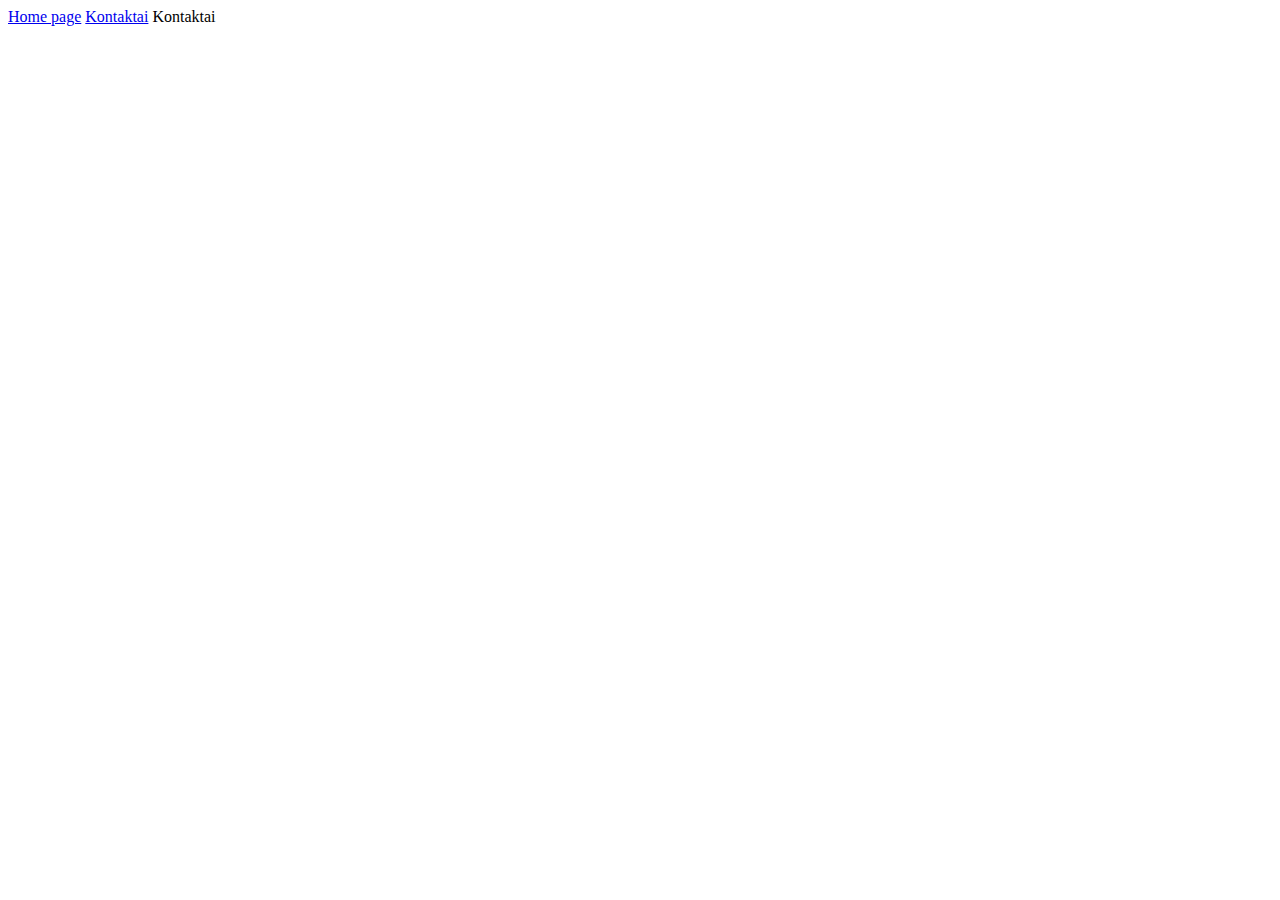
==== contacts.html @ 34242ddf "HTML Images and file paths" ====
<!DOCTYPE html>
<html lang="en">
<head>
    <meta charset="UTF-8">
    <title>Kontaktai</title>
</head>
<body>
<a href="/">Home page</a>
<a href="/contacts.html">Kontaktai</a>

Kontaktai
</body>
</html>
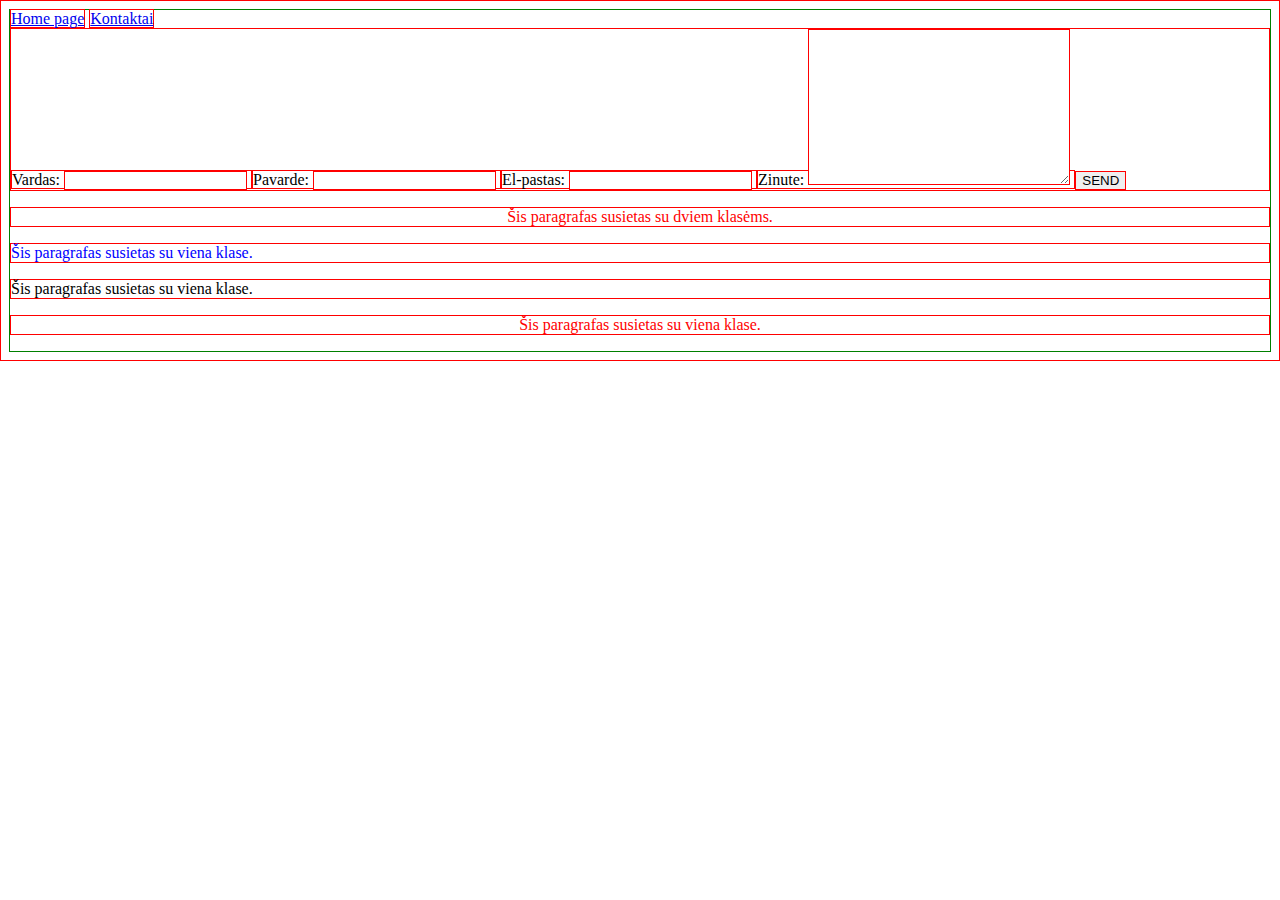
==== commit 9577949f: "Intro to CSS" ====
--- a/contacts.html
+++ b/contacts.html
@@ -3,11 +3,45 @@
 <head>
     <meta charset="UTF-8">
     <title>Kontaktai</title>
+    <link rel="stylesheet" href="/css/testas.css">
+    <link rel="stylesheet" href="/css/kontaktu_dizainas.css">
 </head>
 <body>
 <a href="/">Home page</a>
 <a href="/contacts.html">Kontaktai</a>
 
-Kontaktai
+<form action="#">
+    <label for="">
+        Vardas:
+        <input type="text" name="vardas">
+    </label>
+    <label for="">
+        Pavarde:
+        <input type="text" name="pavarde">
+    </label>
+    <label for="">
+        El-pastas:
+        <input type="email" name="elpastas">
+    </label>
+    <label for="">
+        Zinute:
+        <textarea name="zinute" id="" cols="30"  rows="10"></textarea>
+    </label>
+    <button type="submit">SEND</button>
+</form>
+
+<p class="demesio large">
+    Šis paragrafas susietas su dviem klasėms.
+</p>
+<p class="large" id="unikalus">
+    Šis paragrafas susietas su viena klase.
+</p>
+<p class="large">
+    Šis paragrafas susietas su viena klase.
+</p>
+<p class="large demesio">
+    Šis paragrafas susietas su viena klase.
+</p>
+
 </body>
 </html>--- a/css/testas.css
+++ b/css/testas.css
@@ -0,0 +1,7 @@
+* {
+    border: 1px solid red;
+}
+
+body {
+    border-color: green;
+}
--- a/css/kontaktu_dizainas.css
+++ b/css/kontaktu_dizainas.css
@@ -0,0 +1,8 @@
+p.demesio {
+    text-align: center;
+    color: red;
+}
+
+#unikalus {
+    color: blue;
+}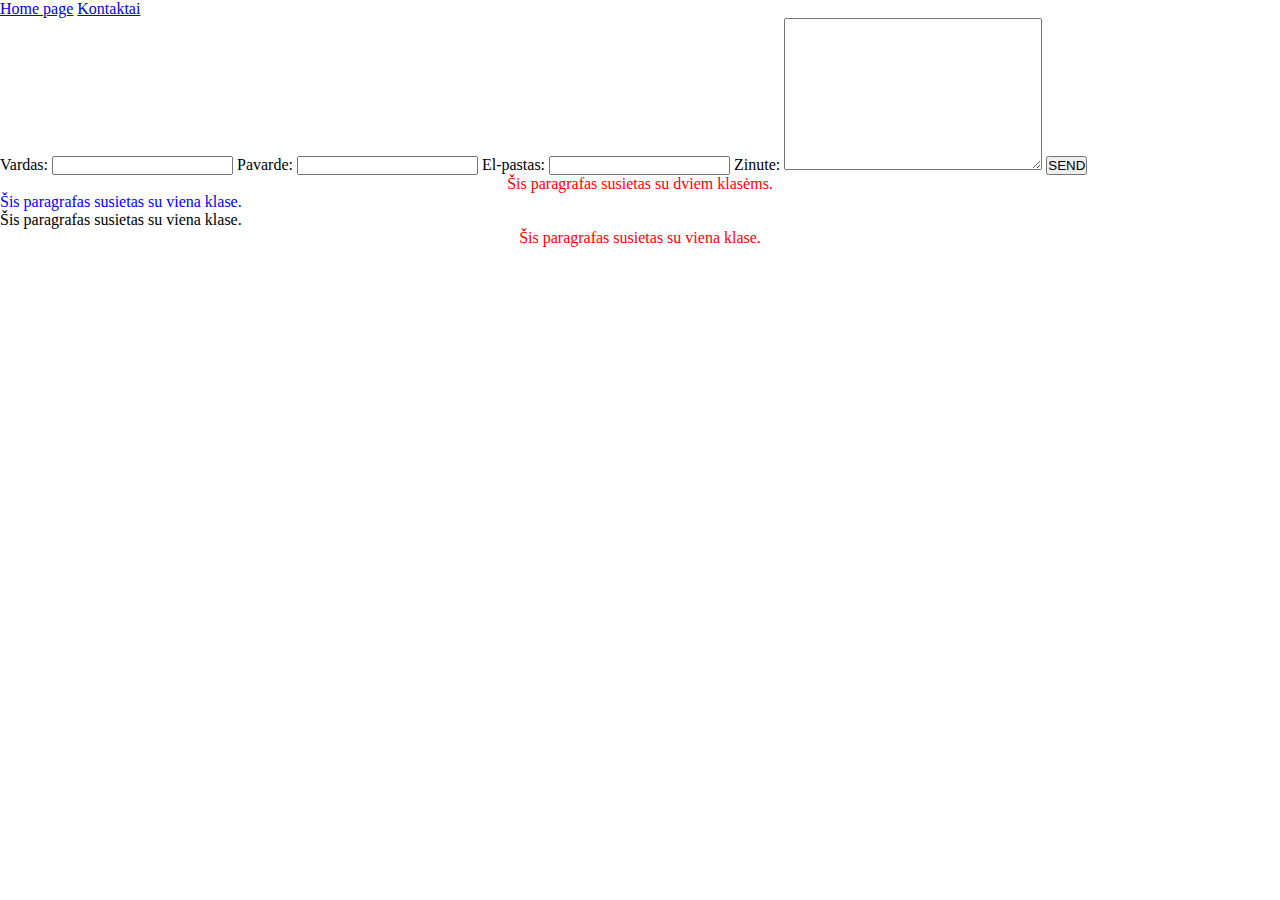
==== commit 39fc7f9d: "Basic CSS design and layout" ====
--- a/contacts.html
+++ b/contacts.html
@@ -3,7 +3,7 @@
 <head>
     <meta charset="UTF-8">
     <title>Kontaktai</title>
-    <link rel="stylesheet" href="/css/testas.css">
+    <link rel="stylesheet" href="/css/layout.css">
     <link rel="stylesheet" href="/css/kontaktu_dizainas.css">
 </head>
 <body>
--- a/css/layout.css
+++ b/css/layout.css
@@ -0,0 +1,53 @@
+:root {
+    --column-one: 18%;
+    --column-two: 54%;
+    --column-three: 22%;
+}
+
+* {
+    margin: 0;
+    padding: 0;
+}
+
+body > header {
+    display: flex;
+}
+header > * {
+    float: left;
+}
+
+[alt="Logo"] {
+    width: var(--column-one);
+}
+
+.headerMiddle {
+    width: var(--column-two);
+}
+
+.search_box {
+    width: var(--column-three);
+}
+nav{
+    clear: left;
+}
+body > nav, body > main, body > aside {
+    float: left;
+    margin: 5px;
+    padding: 10px;
+}
+
+body > footer {
+    clear: both;
+}
+
+body > nav {
+    width: var(--column-one);
+}
+
+body > main {
+    width: var(--column-two);
+}
+
+body > aside {
+    width: var(--column-three);
+}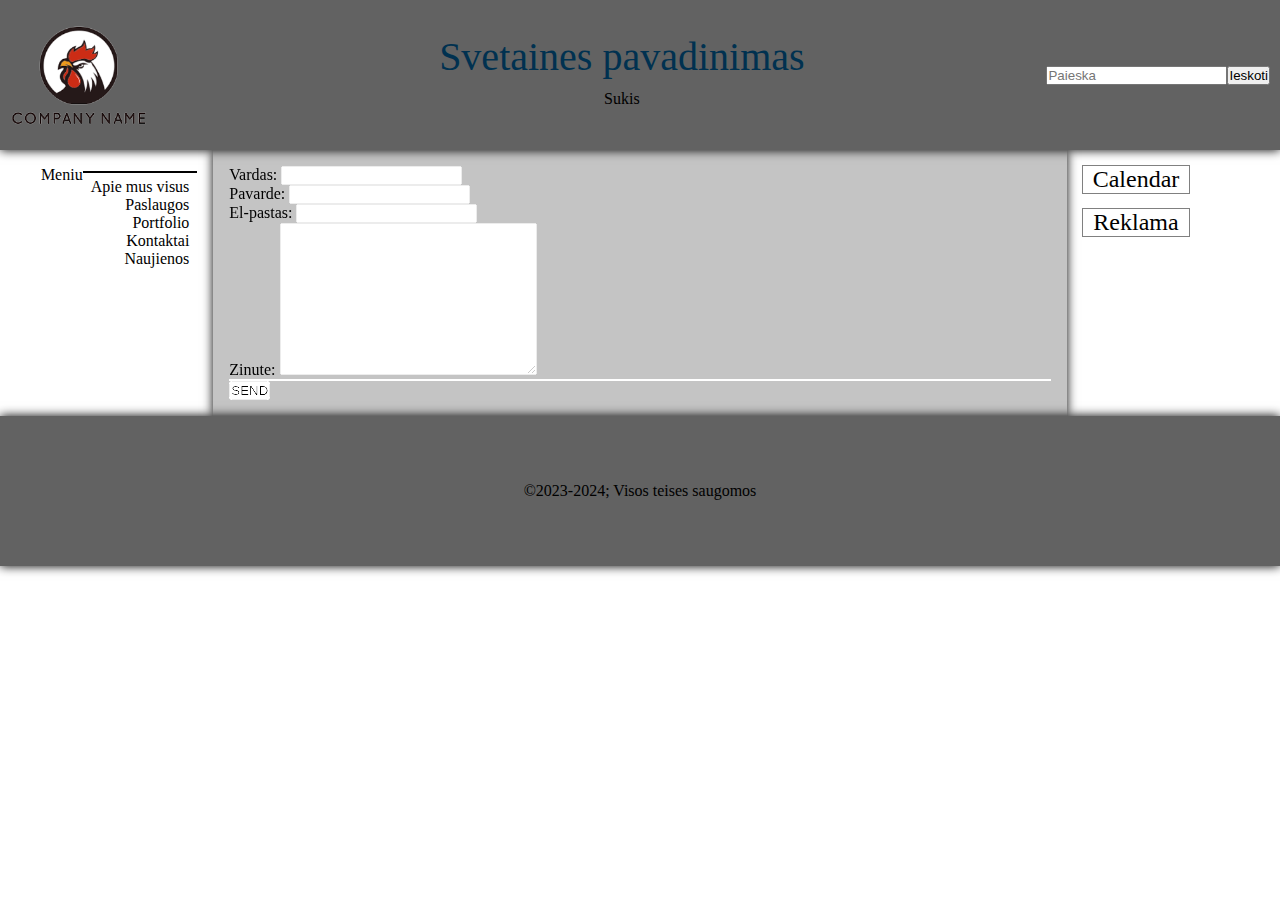
==== commit 27a9b123: "Intro to JS Form submition process" ====
--- a/contacts.html
+++ b/contacts.html
@@ -1,47 +1,70 @@
+
+
 <!DOCTYPE html>
-<html lang="en">
+<html lang="">
 <head>
+    <title>Mano pirmas puslapis</title>
     <meta charset="UTF-8">
-    <title>Kontaktai</title>
-    <link rel="stylesheet" href="/css/layout.css">
-    <link rel="stylesheet" href="/css/kontaktu_dizainas.css">
+    <meta name="viewport" content="width=device-width, initial-scale=1.0">
+    <link rel="stylesheet" href="css/layout_grid.css">
+    <!--    <link rel="stylesheet" href="/css/dark_variables.css">-->
+    <link rel="stylesheet" href="css/light_variables.css">
+    <link rel="stylesheet" href="css/design.css">
+    <link rel="stylesheet" href="css/rwd.css">
+    <script src="js/menu.js" defer></script>
+    <link rel="stylesheet" href="css/meniu.css">
+    <script src="js/event_listeners.js" defer></script>
 </head>
 <body>
-<a href="/">Home page</a>
-<a href="/contacts.html">Kontaktai</a>
+<header>
+    <img src="img/logo_transparent.png" alt="Logo">
+    <div class="headerMiddle">
+        Svetaines pavadinimas
+        <div>Sukis</div>
+    </div>
+    <div class="search_box">
+        <label>
+            <input type="search" placeholder="Paieska">
+        </label>
+        <button>Ieskoti</button>
+    </div>
+</header>
+<nav>
+    Meniu
+    <ul class="menu"></ul>
+</nav>
+<main>
+    <form action="#" id="kontaktu_forma">
+        <label for="">
+            Vardas:
+            <input type="text" name="vardas">
+        </label>
+        <br>
+        <label for="">
+            Pavarde:
+            <input type="text" name="pavarde">
+        </label>
+        <br>
+        <label for="">
+            El-pastas:
+            <input type="email" name="elpastas">
+        </label>
+        <br>
+        <label for="">
+            Zinute:
+            <textarea name="zinute" id="" cols="30"  rows="10"></textarea>
+        </label>
+        <hr>
+        <button type="submit">SEND</button>
+    </form>
+</main>
+<aside>
+    <div>Calendar</div>
+    <div>Reklama</div>
+</aside>
+<footer>
+    &copy;2023-2024; Visos teises saugomos
+</footer>
+</body>
+</html>
 
-<form action="#">
-    <label for="">
-        Vardas:
-        <input type="text" name="vardas">
-    </label>
-    <label for="">
-        Pavarde:
-        <input type="text" name="pavarde">
-    </label>
-    <label for="">
-        El-pastas:
-        <input type="email" name="elpastas">
-    </label>
-    <label for="">
-        Zinute:
-        <textarea name="zinute" id="" cols="30"  rows="10"></textarea>
-    </label>
-    <button type="submit">SEND</button>
-</form>
-
-<p class="demesio large">
-    Šis paragrafas susietas su dviem klasėms.
-</p>
-<p class="large" id="unikalus">
-    Šis paragrafas susietas su viena klase.
-</p>
-<p class="large">
-    Šis paragrafas susietas su viena klase.
-</p>
-<p class="large demesio">
-    Šis paragrafas susietas su viena klase.
-</p>
-
-</body>
-</html>--- a/css/layout_grid.css
+++ b/css/layout_grid.css
@@ -0,0 +1,45 @@
+* {
+    margin: 0;
+    padding: 0;
+}
+
+body > header {
+    grid-area: h;
+}
+
+nav{
+    grid-area: n;
+}
+
+body > footer {
+    grid-area: f;
+}
+
+body > main {
+    grid-area: m;
+}
+
+body > aside {
+   grid-area: a;
+}
+
+body {
+    display: grid;
+    grid-template-columns: 2fr 8fr 2fr;
+    grid-template-rows: 150px auto 200px;
+    grid-template-areas:
+            'h h h'
+            'n m a'
+            'f f f'
+;
+}
+
+header {
+    display: grid;
+    grid-template-columns: 2fr 8fr 2fr;
+}
+
+[alt="Logo"] {
+    height: 100px;
+    width: fit-content;
+}--- a/css/dark_variables.css
+++ b/css/dark_variables.css
@@ -0,0 +1,6 @@
+:root {
+    --main-color: #000000;
+    --secondary-color: #003150;
+    --text-color: #ffffff;
+    --border-color: #b4adad;
+}--- a/css/light_variables.css
+++ b/css/light_variables.css
@@ -0,0 +1,6 @@
+:root {
+    --main-color: #626262;
+    --secondary-color: #4ca3b9;
+    --text-color: #000000;
+    --border-color: #443f3f;
+}--- a/css/design.css
+++ b/css/design.css
@@ -0,0 +1,99 @@
+/* Taip aprasome kintamuosius savo CSS'e */
+img {
+    width: 100%;
+}
+
+body {
+    color: var(--text-color);
+}
+
+body > header {
+    /* var(--main-color)  - taip panaudojame kintamuosius savo CSS'e */
+    background-color: var(--main-color);
+    /* Uzdedame seseli */
+    box-shadow: 0 0 10px black;
+    align-items: center;
+    /* Nustatonas elemento sluoksnis */
+    z-index: 2;
+    /* Kad z-index veikt elemento pozicija negali buti 'static'*/
+    position: relative;
+}
+
+body > main {
+    background-color: var(--main-color);
+    /* Pridedamas ryskumo filtras elementui, kad pasviesintume jo fono spalva */
+    filter: brightness(2);
+    /* Panaikiname margin reiksme nuo virsaus ir apacios, kad nematytume atitraukimo */
+    margin-top: 0;
+    margin-bottom: 0;
+    /* Uzdedame seseli */
+    box-shadow: 0 0 10px black;
+}
+
+footer {
+    background-color: var(--main-color);
+    /* Uzdedame seseli */
+    box-shadow: 0 0 10px black;
+    height: 150px;
+    /* Nustatonas elemento sluoksnis */
+    z-index: 2;
+    /* Kad z-index veikt elemento pozicija negali buti 'static'*/
+    position: relative;
+}
+
+body > nav > * {
+    float: right;
+}
+
+nav ul {
+    list-style: none;
+}
+
+.headerMiddle {
+    display: flex;
+    justify-content: center;
+    flex-wrap: wrap;
+    flex-direction: column;
+    align-items: center;
+    font-size: 2.5rem;
+    color: #003150;
+
+    & div {
+        color: black;
+        margin: 10px;
+        font-size: 1rem;
+    }
+}
+
+.search_box {
+    display: grid;
+    align-items: center;
+    grid-template-columns: 3fr 1fr;
+    padding: 10px;
+}
+
+img[alt="Logo"] {
+    margin: 10px;
+}
+
+body > main {
+    padding: 1rem;
+}
+
+body > aside > div {
+    outline: 1px solid rgb(128, 128, 128);
+    margin: 1rem;
+    display: flex;
+    justify-content: center;
+    flex-wrap: wrap;
+    flex-direction: column;
+    align-items: center;
+    font-size: 1.5rem;
+}
+body > footer {
+    display: flex;
+    justify-content: center;
+    flex-wrap: wrap;
+    flex-direction: column;
+    align-items: center;
+}--- a/css/rwd.css
+++ b/css/rwd.css
@@ -0,0 +1,44 @@
+@media (max-width: 600px) {
+    body{
+        grid-template-areas:
+            'h h h'
+            'n n n'
+            'm m m'
+            'f f f'
+        ;
+        grid-template-rows: 150px auto auto 200px;
+    }
+    body > aside {
+        display: none;
+    }
+}
+@media (min-width: 600px) {
+    body {
+        grid-template-areas:
+            'h h h'
+            'n m m'
+            'a a a'
+            'f f f'
+        ;
+        grid-template-rows: 150px auto 300px 200px;
+    }
+    body > aside > div {
+        float: left;
+        width: 50%;
+    }
+    body > aside {
+        display: block;
+    }
+}
+@media (min-width: 964px) {
+    body {
+        grid-template-areas:
+            'h h h'
+            'n m a'
+            'f f f'
+        ;
+    }
+    body > aside > div {
+        float: none;
+    }
+}--- a/css/meniu.css
+++ b/css/meniu.css
@@ -0,0 +1,23 @@
+.menu > li > a{
+    text-decoration: none;
+    padding: 5px;
+    margin: 3px;
+    color: black;
+}
+.menu > li{
+    transition: box-shadow 0.25s, scale 0.25s;
+}
+.menu > li:hover{
+    box-shadow: 0px 3px 20px 0px black;
+    scale: 1.2;
+}
+
+body > nav {
+    padding: 1rem;
+    text-align: end;
+}
+.menu {
+    margin-top: 5px;
+    padding-top: 5px;
+    border-top: 2px solid black;
+}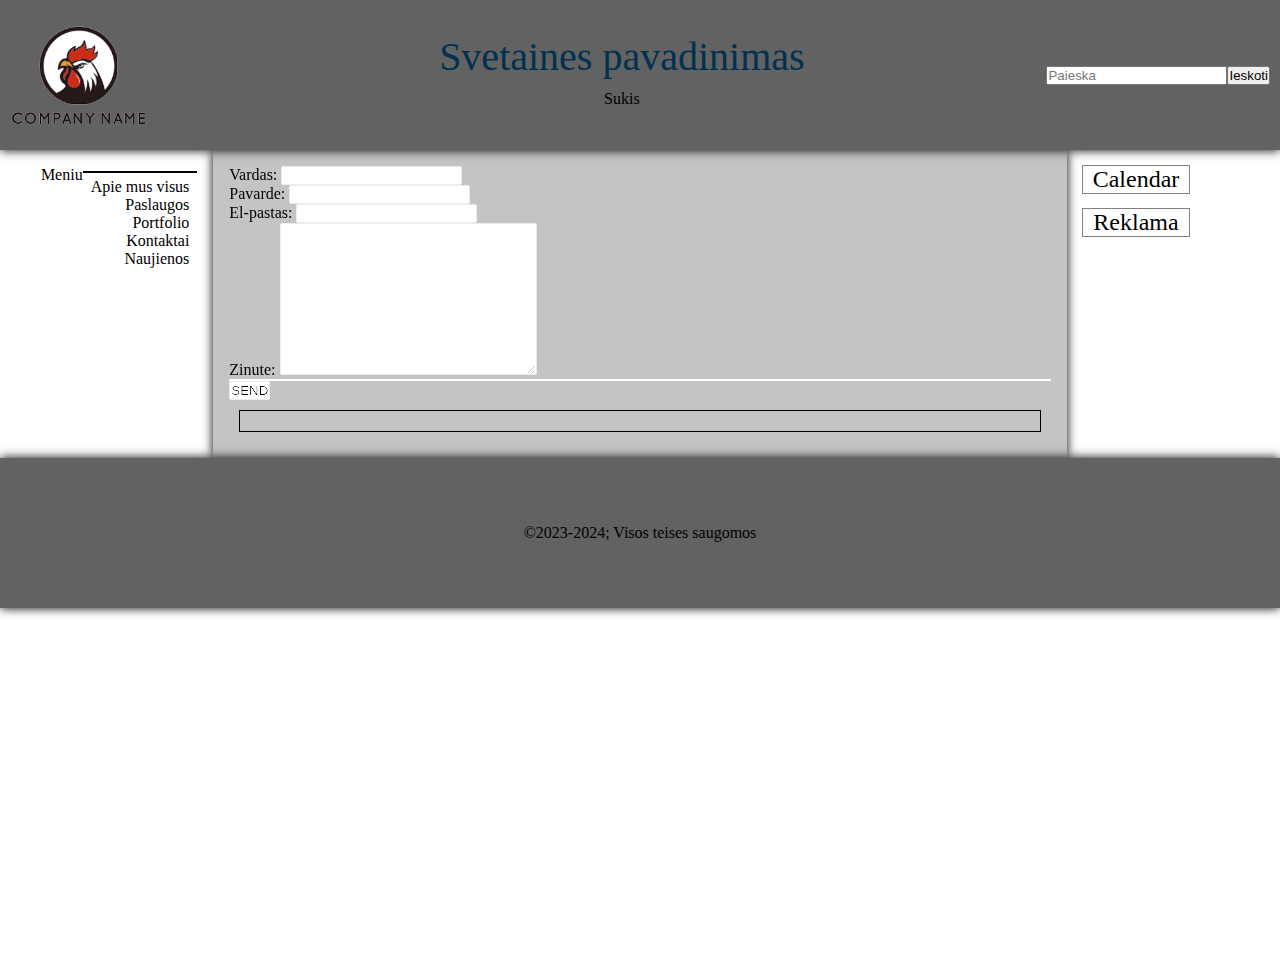
==== commit c35f84c2: "Intro to JS element creation" ====
--- a/contacts.html
+++ b/contacts.html
@@ -14,6 +14,7 @@
     <script src="js/menu.js" defer></script>
     <link rel="stylesheet" href="css/meniu.css">
     <script src="js/event_listeners.js" defer></script>
+    <link rel="stylesheet" href="css/kontaktu_dizainas.css">
 </head>
 <body>
 <header>
@@ -57,6 +58,9 @@
         <hr>
         <button type="submit">SEND</button>
     </form>
+
+    <div id="output"></div>
+
 </main>
 <aside>
     <div>Calendar</div>
--- a/css/kontaktu_dizainas.css
+++ b/css/kontaktu_dizainas.css
@@ -0,0 +1,14 @@
+p.demesio {
+    text-align: center;
+    color: red;
+}
+
+#unikalus {
+    color: blue;
+}
+
+#output {
+    margin: 10px;
+    padding: 10px;
+    border: 1px solid black;
+}